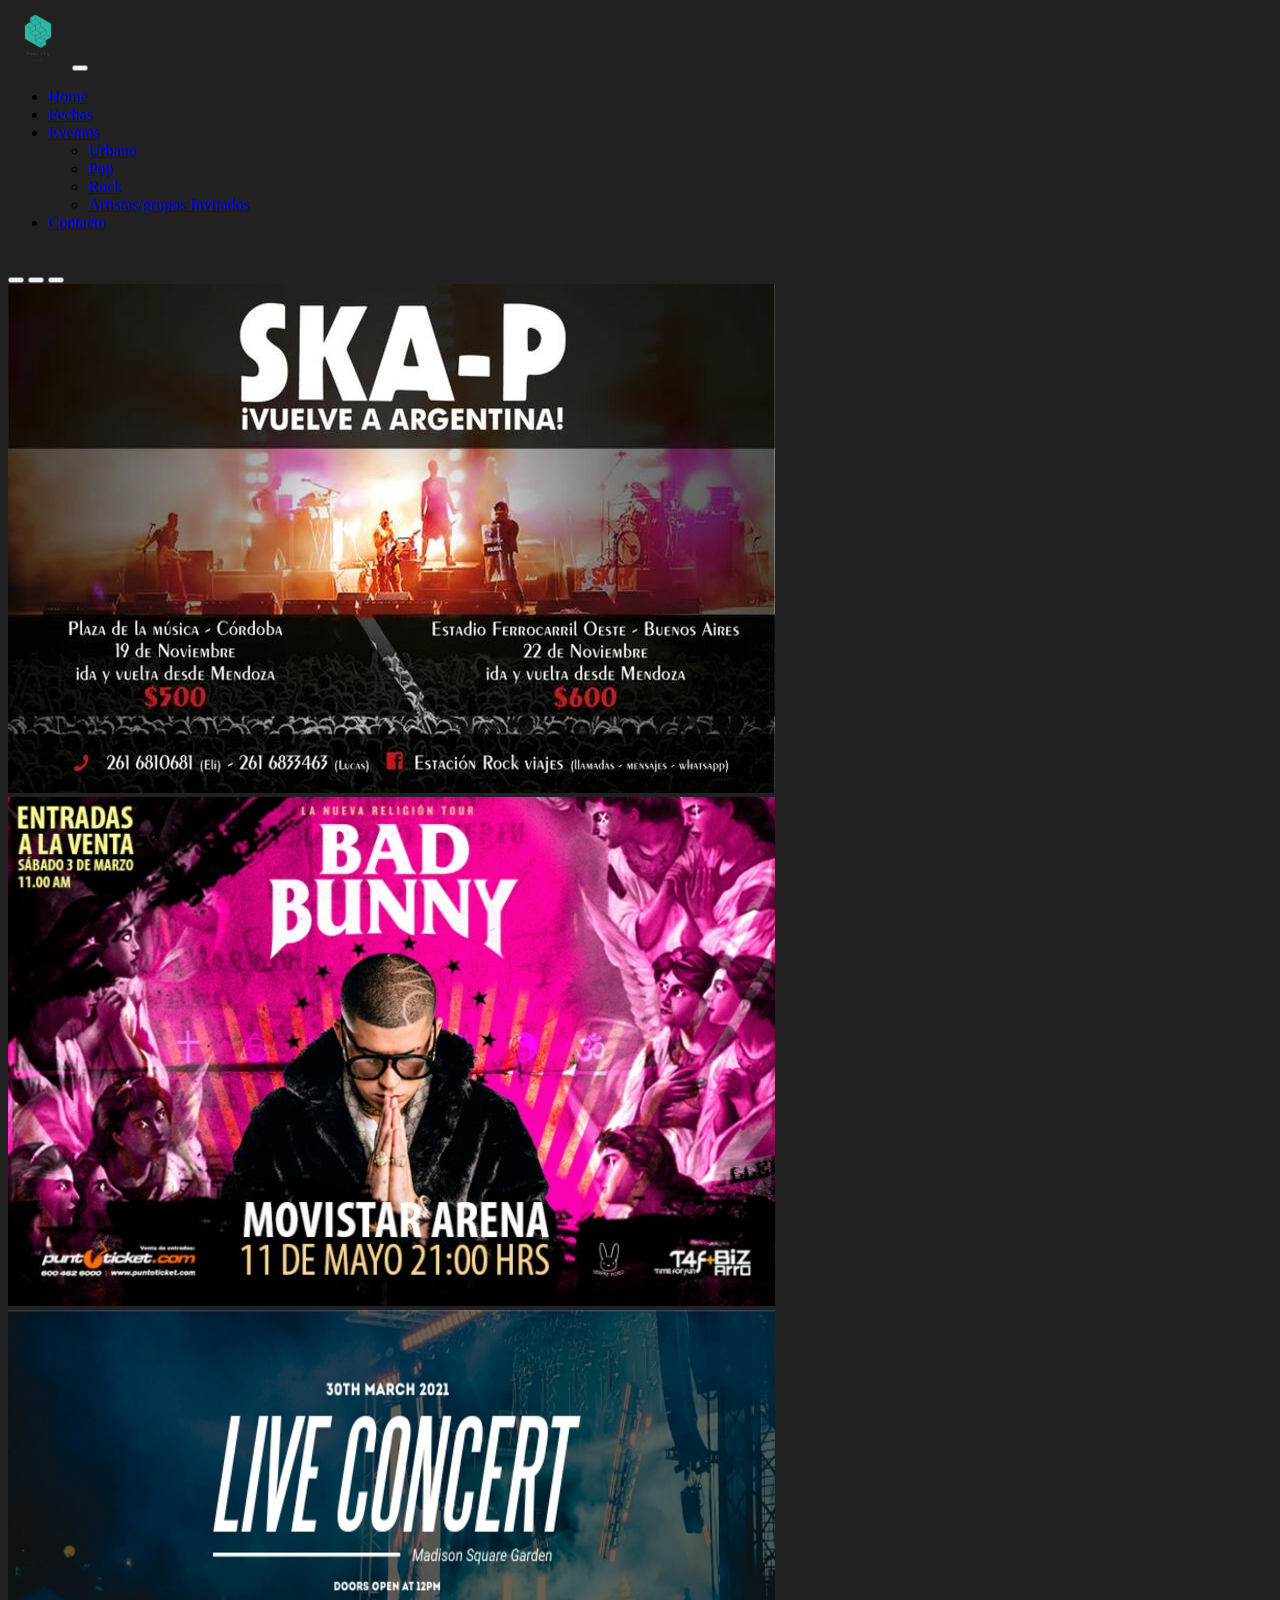
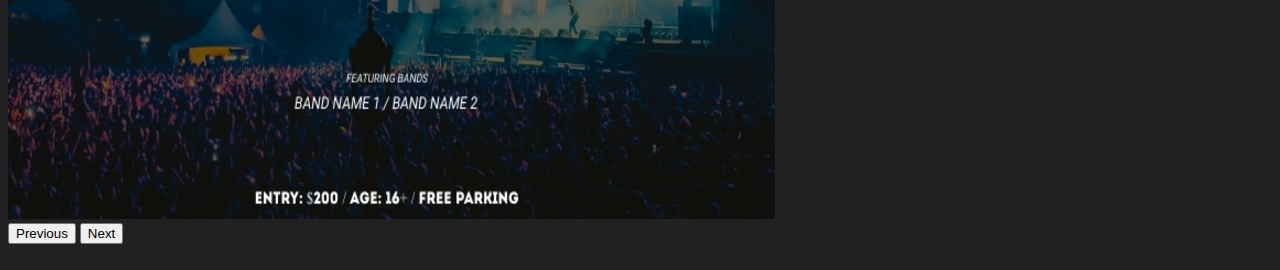
==== index.html @ 6e672440 "index" ====
<!DOCTYPE html>
<html lang="en">
<head>
    <meta charset="UTF-8">
    <meta http-equiv="X-UA-Compatible" content="IE=edge">
    <meta name="viewport" content="width=device-width, initial-scale=1.0">
    <title>Reality First</title>
    <link href="source/css/Style.css" rel="stylesheet"/>
    <link href="https://cdn.jsdelivr.net/npm/bootstrap@5.1.3/dist/css/bootstrap.min.css" rel="stylesheet" integrity="sha384-1BmE4kWBq78iYhFldvKuhfTAU6auU8tT94WrHftjDbrCEXSU1oBoqyl2QvZ6jIW3" crossorigin="anonymous">
</head>


<body style="background-color:rgba(24, 24, 24, 0.959);"> 
  <nav class="navbar navbar-expand-lg navbar-dark bg-dark" width="100">
    <div class="container-fluid">
      <a class="navbar-brand" href="index.html">
        <img src="source/img/logo_transparent.png"width="60" height="60">
      </a>
      <button class="navbar-toggler" type="button" data-bs-toggle="collapse" data-bs-target="#navbarSupportedContent" aria-controls="navbarSupportedContent" aria-expanded="false" aria-label="Toggle navigation">
        <span class="navbar-toggler-icon"></span>
      </button>
      <div class="collapse navbar-collapse" id="navbarSupportedContent">
        <ul class="navbar-nav me-auto mb-2 mb-lg-0">
          <li class="nav-item">
            <a class="nav-link active" aria-current="page" href="index.html">Home</a>
          </li>
          <li class="nav-item">
            <a class="nav-link" href="fecha.html">Fechas</a>
          </li>
          <li class="nav-item dropdown">
            <a class="nav-link dropdown-toggle" href="#" id="navbarDropdown" role="button" data-bs-toggle="dropdown" aria-expanded="false">
              Eventos
            </a>
            <ul class="dropdown-menu" aria-labelledby="navbarDropdown">
              <li><a class="dropdown-item" href="Urbano.html">Urbano</a></li>
              <li><a class="dropdown-item" href="pop.html">Pop</a></li>
              <li><a class="dropdown-item" href="rock.html">Rock</a></li>
              <li><a class="dropdown-item" href="otro.html">Artistas/grupos Invitados</a></li>                  
            </ul>
          </li>
          <li class="nav-item">
            <a class="nav-link" href="Contacto.html">Contacto</a>
          </li>
        </ul>

      </div>
    </div>
  </nav>
  <br>

<!--slider-->

<div id="carouselExampleCaptions" class="carousel slide" data-bs-ride="carousel">
    <div class="carousel-indicators">
      <button type="button" data-bs-target="#carouselExampleCaptions" data-bs-slide-to="0" class="active" aria-current="true" aria-label="Slide 1"></button>
      <button type="button" data-bs-target="#carouselExampleCaptions" data-bs-slide-to="1" aria-label="Slide 2"></button>
      <button type="button" data-bs-target="#carouselExampleCaptions" data-bs-slide-to="2" aria-label="Slide 3"></button>
    </div>
    <div class="carousel-inner text-center">
      <div class="carousel-item active">
        <a href="eventoskap.html" >
        <img class="img-fluid d-block mx-auto" src="source/img/imagen5.jpeg" >
      </a>
        <div class="carousel-caption d-none d-md-block">
      </div>
      </div>
      <div class="carousel-item">
        <a href="eventourbano.html" > 
          <img class="img-fluid d-block mx-auto"  src="source/img/slide2.jpg"  > 
        </a>
        <div class="carousel-caption d-none d-md-block">
        </div>
      </div>
      <div class="carousel-item">
        <a href="eventoliveconcert.html" >
         <img class="img-fluid d-block mx-auto" src="source/img/imagen4.jpeg"> 
        </a>
        <div class="carousel-caption d-none d-md-block">
        </div>
      </div>
    </div>
    <button class="carousel-control-prev" type="button" data-bs-target="#carouselExampleCaptions" data-bs-slide="prev">
      <span class="carousel-control-prev-icon" aria-hidden="true"></span>
      <span class="visually-hidden">Previous</span>
    </button>
    <button class="carousel-control-next" type="button" data-bs-target="#carouselExampleCaptions" data-bs-slide="next">
      <span class="carousel-control-next-icon" aria-hidden="true"></span>
      <span class="visually-hidden">Next</span>
    </button>
  </div>
  <br>
</body> 
<main>
<!-- NOTICIAS -->
  <section class="altura-a-b">
    <div class="container">
      <div class="row" id="noticias">
      </div>
    </div>
  </section class="altura-a-b">
</main>


<script src="https://cdn.jsdelivr.net/npm/bootstrap@5.1.3/dist/js/bootstrap.bundle.min.js" integrity="sha384-ka7Sk0Gln4gmtz2MlQnikT1wXgYsOg+OMhuP+IlRH9sENBO0LRn5q+8nbTov4+1p" crossorigin="anonymous"></script>
<!-- JS -->
<script
  src="https://code.jquery.com/jquery-3.6.0.min.js"
  integrity="sha256-/xUj+3OJU5yExlq6GSYGSHk7tPXikynS7ogEvDej/m4="
  crossorigin="anonymous"></script>
<script type="text/javascript">
 const urlBase = "https://pgyex2.azurewebsites.net/api/Noticia";

 $(document).ready(function(){
  $.get(urlBase,function(data){    
    $.each(data,function(i,item){
      i=i+1 
      var elemento = "<div class='col-12 col-lg-4  col-md-6 text-center'>"+
         " <div class='card' style='width: 18rem;'>"+
            "<img class='img-fluid'" + "src='"+item.imagenUri+"' class='card-img-top' alt='Foto1'>"+
            '<div class="card-body">' +
              '<h5 class="card-title">'+item.titulo+'</h5>'+
              '<p class="card-text">'+item.subtitulo+'</p>'+
              '<a href="noticia.html?'+item.id+'" class="btn btn-primary">Ver noticia</a>'+
            "</div>"+
          "</div>"+
        "</div><br><br>"
         
      $('#noticias').append(elemento)
    })
  })
 })
</script>
</html>
---- source/css/Style.css ----
.img-fluid{
    width: auto;
    height: auto;
}
.col-12 {
    padding: 1rem;
    margin-bottom: 1rem;
}
.box {
    width: 200px;
  }
h1,h2,h3,h4{
    color:white;


}
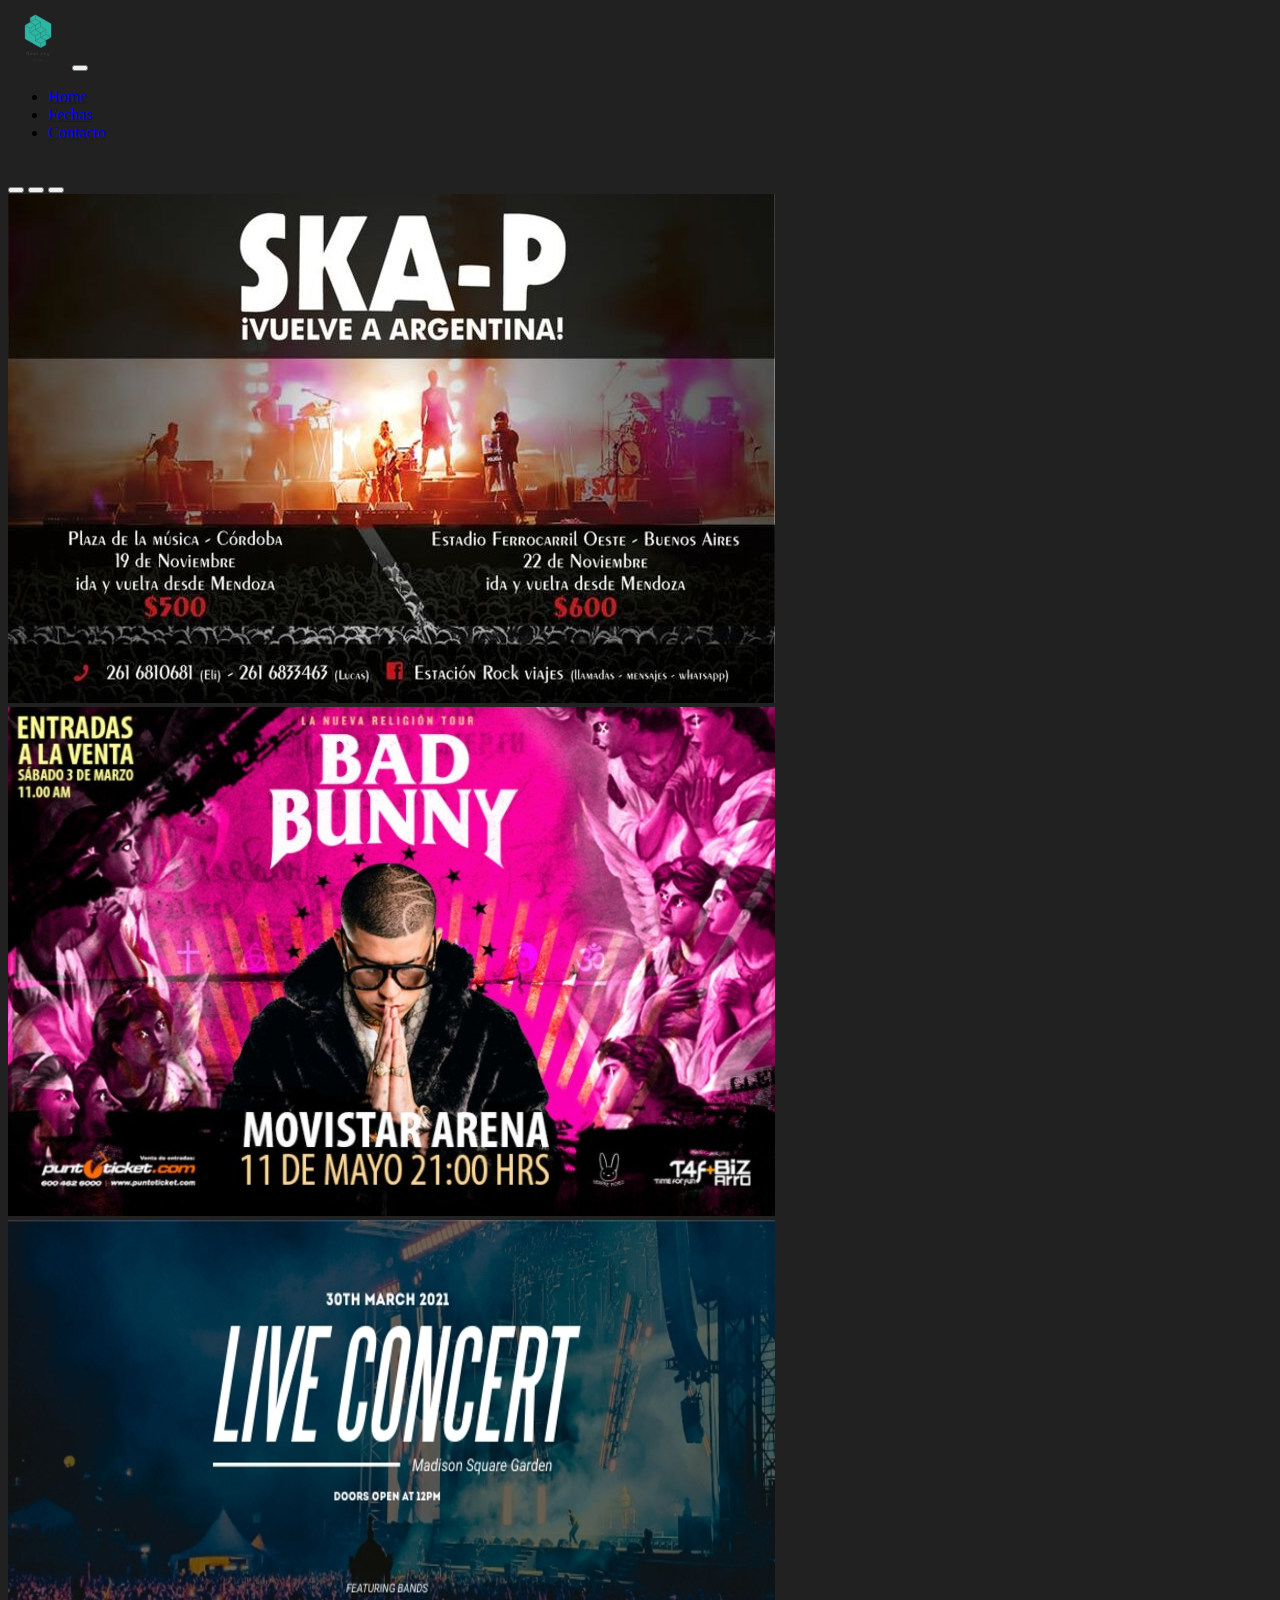
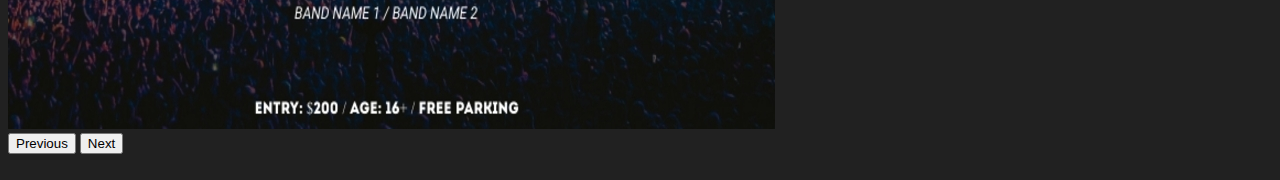
==== commit 1604b004: "creando evento" ====
--- a/index.html
+++ b/index.html
@@ -27,16 +27,10 @@
           <li class="nav-item">
             <a class="nav-link" href="fecha.html">Fechas</a>
           </li>
-          <li class="nav-item dropdown">
-            <a class="nav-link dropdown-toggle" href="#" id="navbarDropdown" role="button" data-bs-toggle="dropdown" aria-expanded="false">
-              Eventos
+          
+              
             </a>
-            <ul class="dropdown-menu" aria-labelledby="navbarDropdown">
-              <li><a class="dropdown-item" href="Urbano.html">Urbano</a></li>
-              <li><a class="dropdown-item" href="pop.html">Pop</a></li>
-              <li><a class="dropdown-item" href="rock.html">Rock</a></li>
-              <li><a class="dropdown-item" href="otro.html">Artistas/grupos Invitados</a></li>                  
-            </ul>
+            
           </li>
           <li class="nav-item">
             <a class="nav-link" href="Contacto.html">Contacto</a>
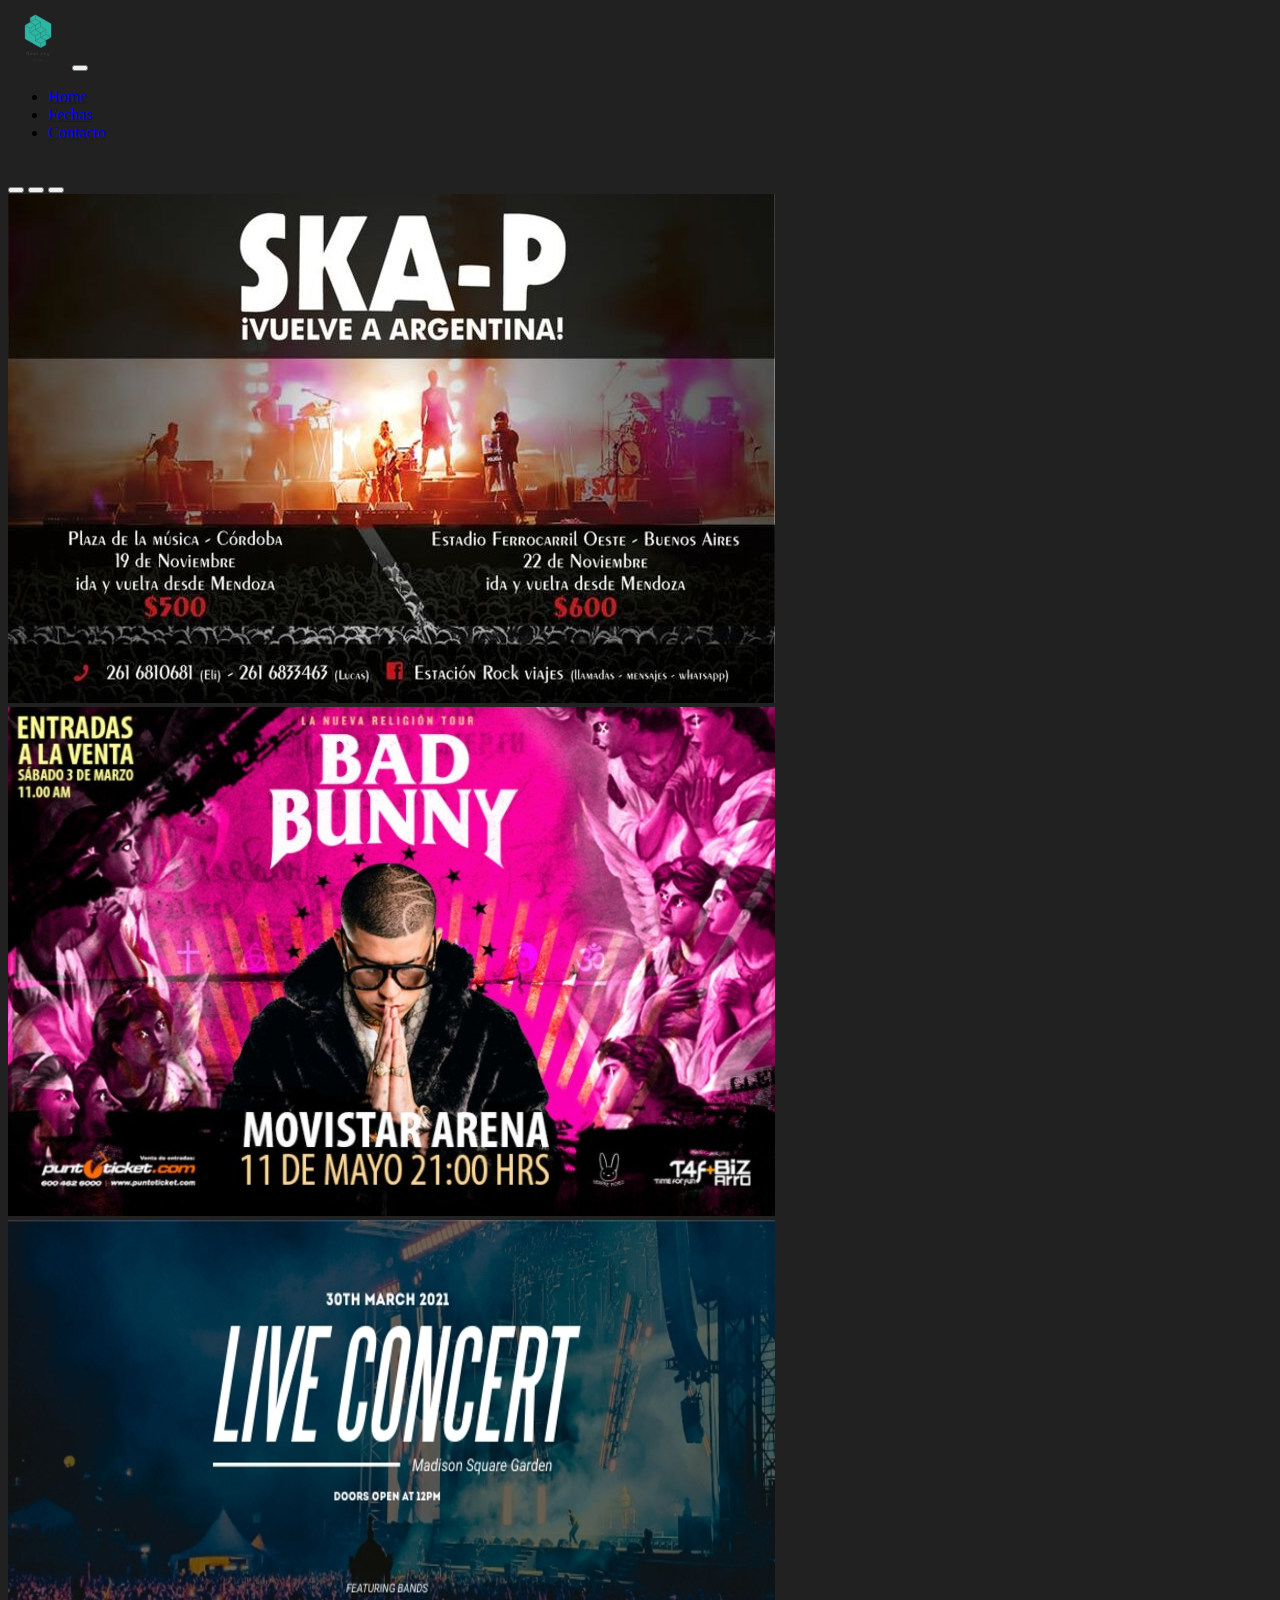
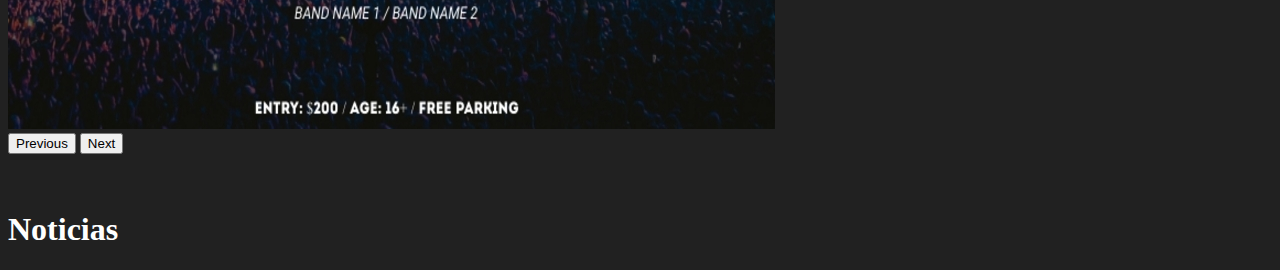
==== commit ce8519f1: "ajustes" ====
--- a/index.html
+++ b/index.html
@@ -83,6 +83,10 @@
     </button>
   </div>
   <br>
+  <br>
+  <div class="container">
+  <h1> Noticias </h1>
+  </div>
 </body> 
 <main>
 <!-- NOTICIAS -->
@@ -108,12 +112,11 @@
   $.get(urlBase,function(data){    
     $.each(data,function(i,item){
       i=i+1 
-      var elemento = "<div class='col-12 col-lg-4  col-md-6 text-center'>"+
-         " <div class='card' style='width: 18rem;'>"+
-            "<img class='img-fluid'" + "src='"+item.imagenUri+"' class='card-img-top' alt='Foto1'>"+
+      var elemento = "<div class='col-12 col-lg-0  col-md-6 text-center'>"+
+         " <div class='card'>"+
+            "<img class='img-fluid'" + "src='"+item.imagenUri+"' class='card-img-top' style='width:40rem;height:30rem;'>"+
             '<div class="card-body">' +
-              '<h5 class="card-title">'+item.titulo+'</h5>'+
-              '<p class="card-text">'+item.subtitulo+'</p>'+
+              '<h5 class="card-title">'+item.titulo+'</h5>'+              
               '<a href="noticia.html?'+item.id+'" class="btn btn-primary">Ver noticia</a>'+
             "</div>"+
           "</div>"+
@@ -123,5 +126,6 @@
     })
   })
  })
+
 </script>
 </html>--- a/source/css/Style.css
+++ b/source/css/Style.css
@@ -14,4 +14,10 @@
     color:white;
 
 
+}
+.card-img-top {
+    width: 100%;
+    height: 40vh;
+    flex-grow: 1;
+    object-fit:contain;
 }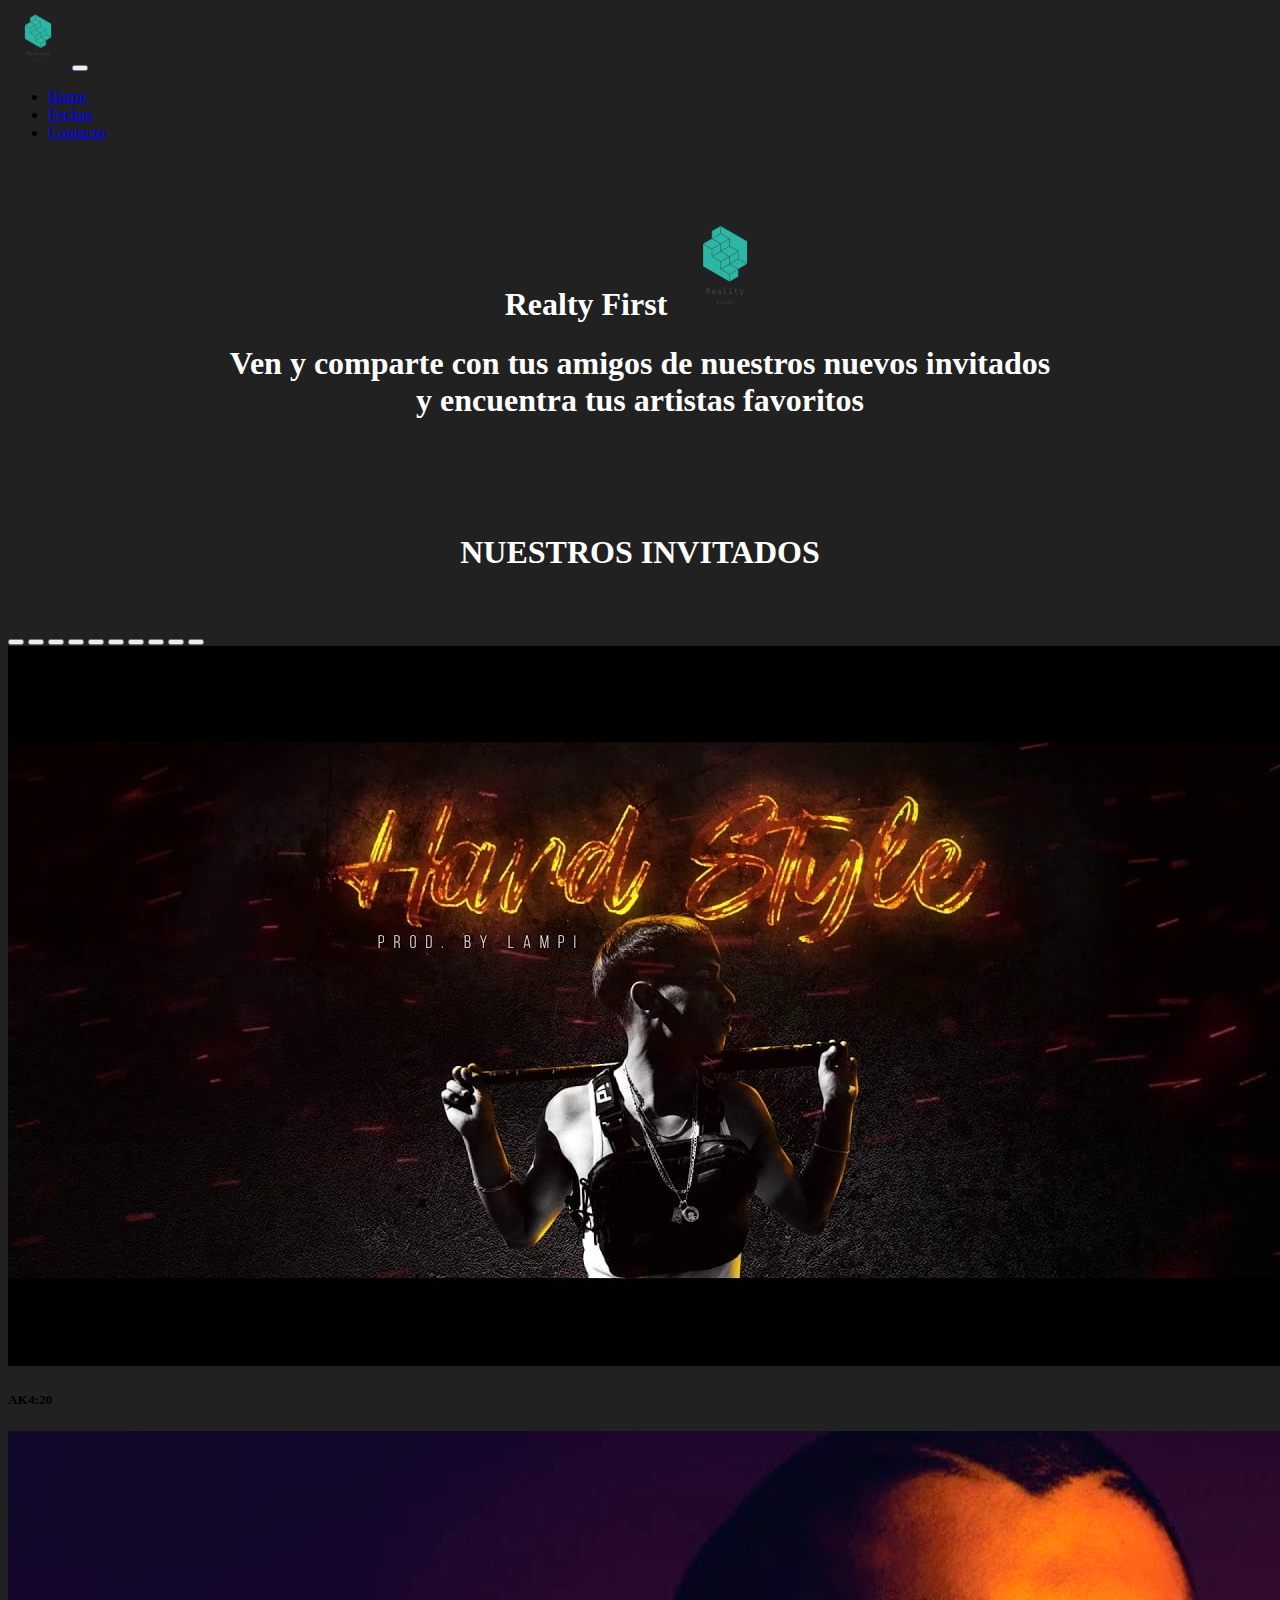
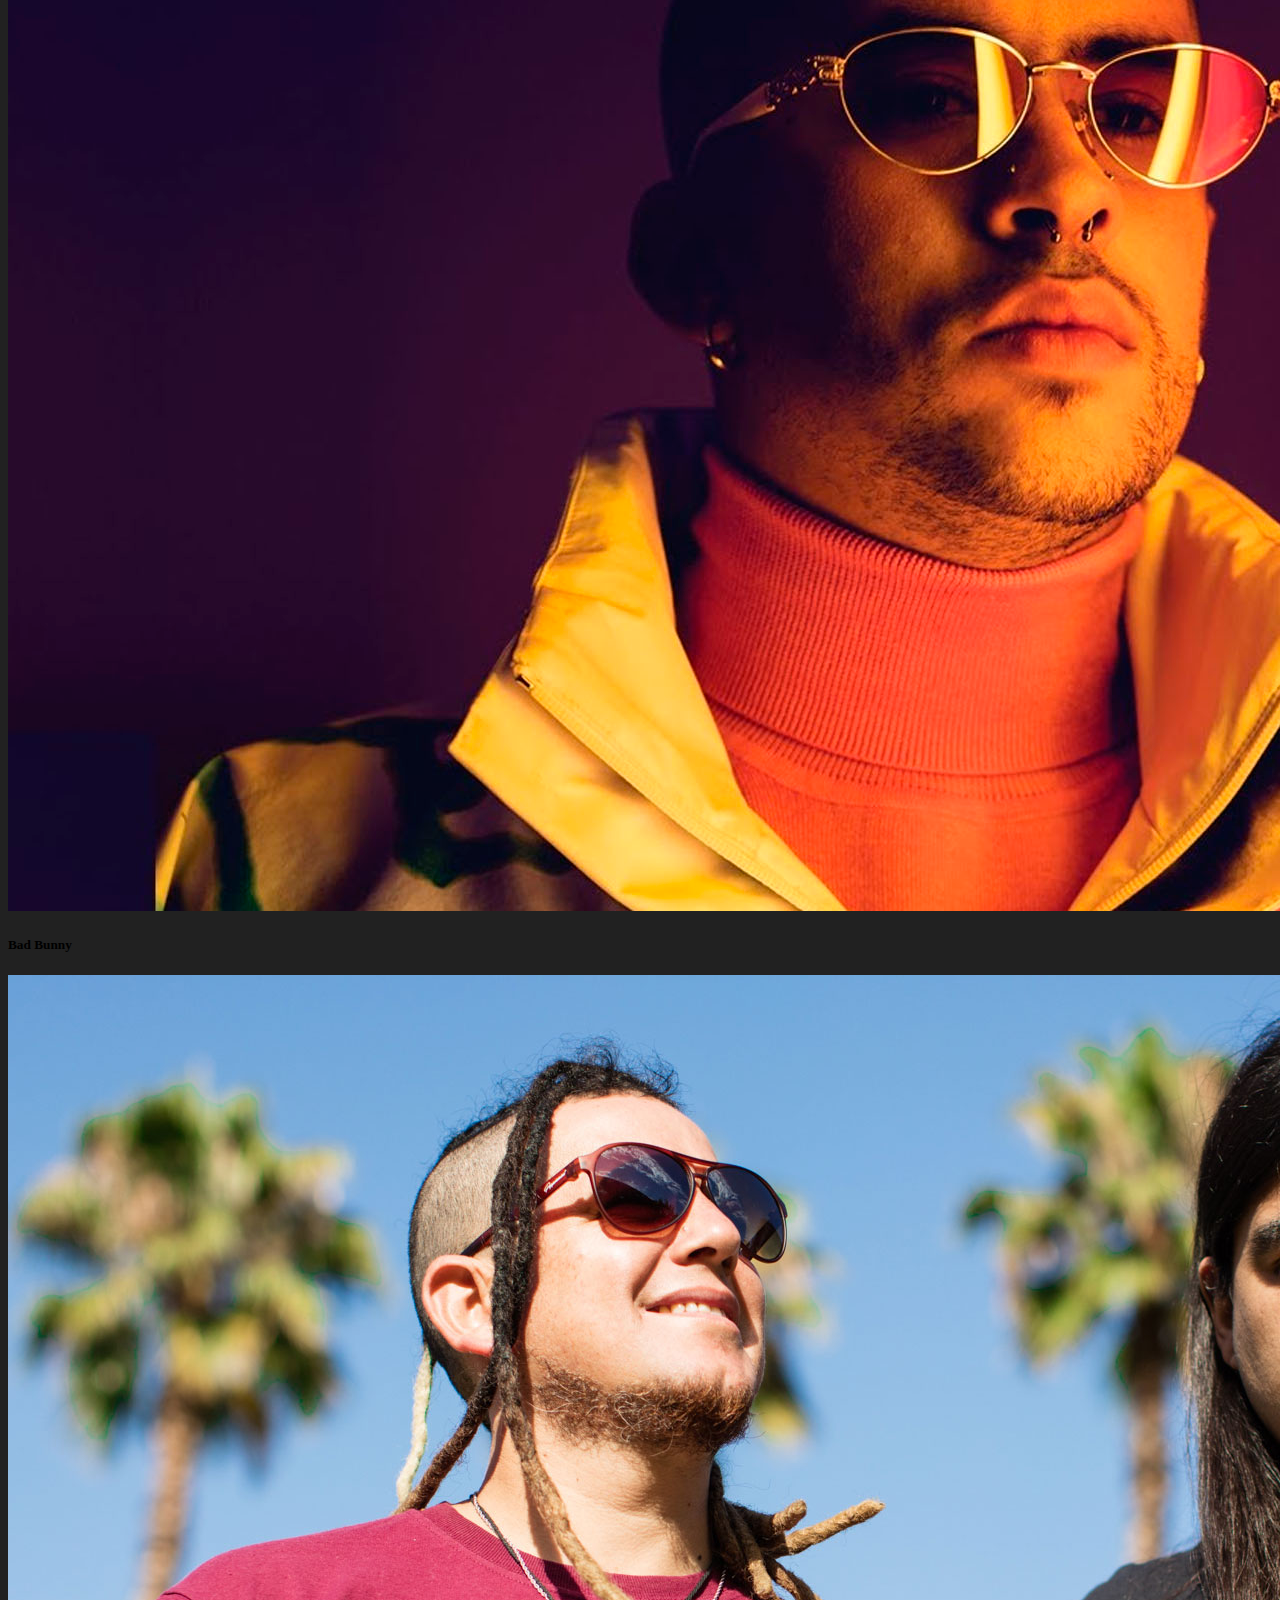
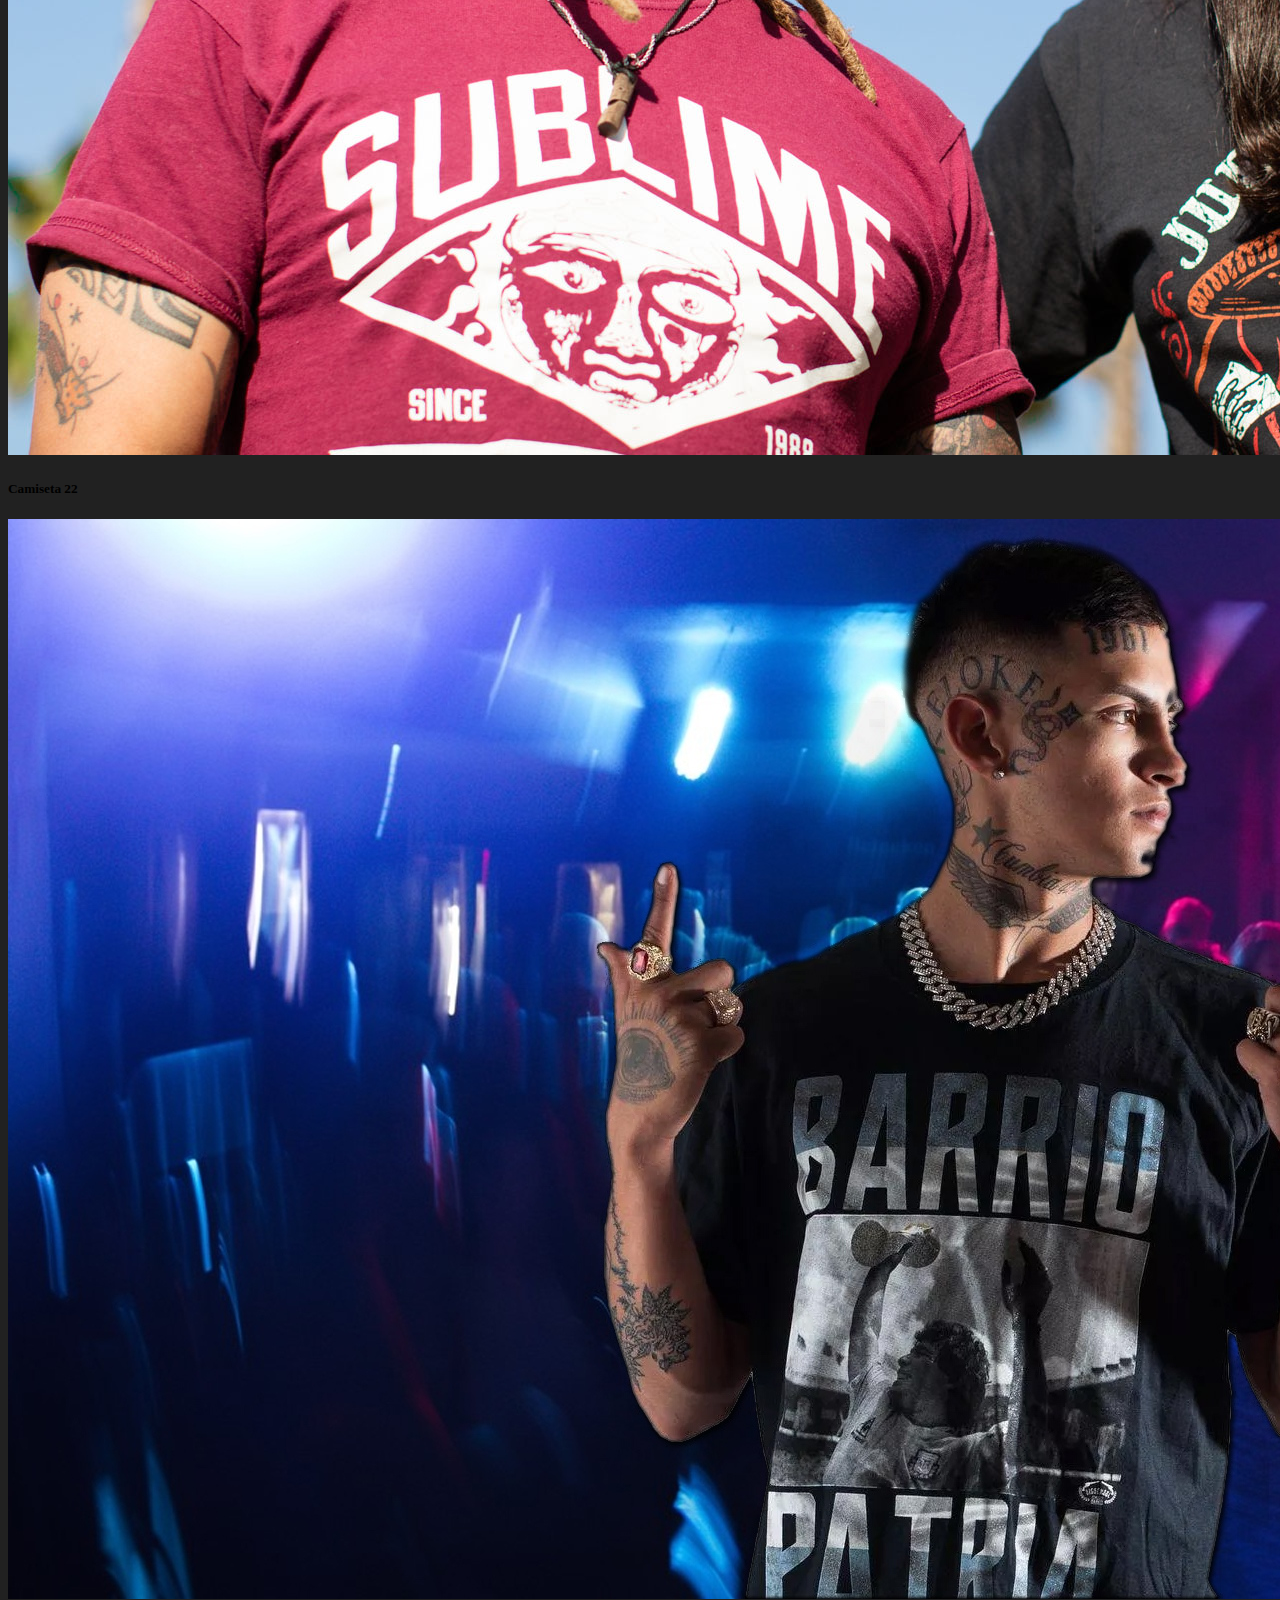
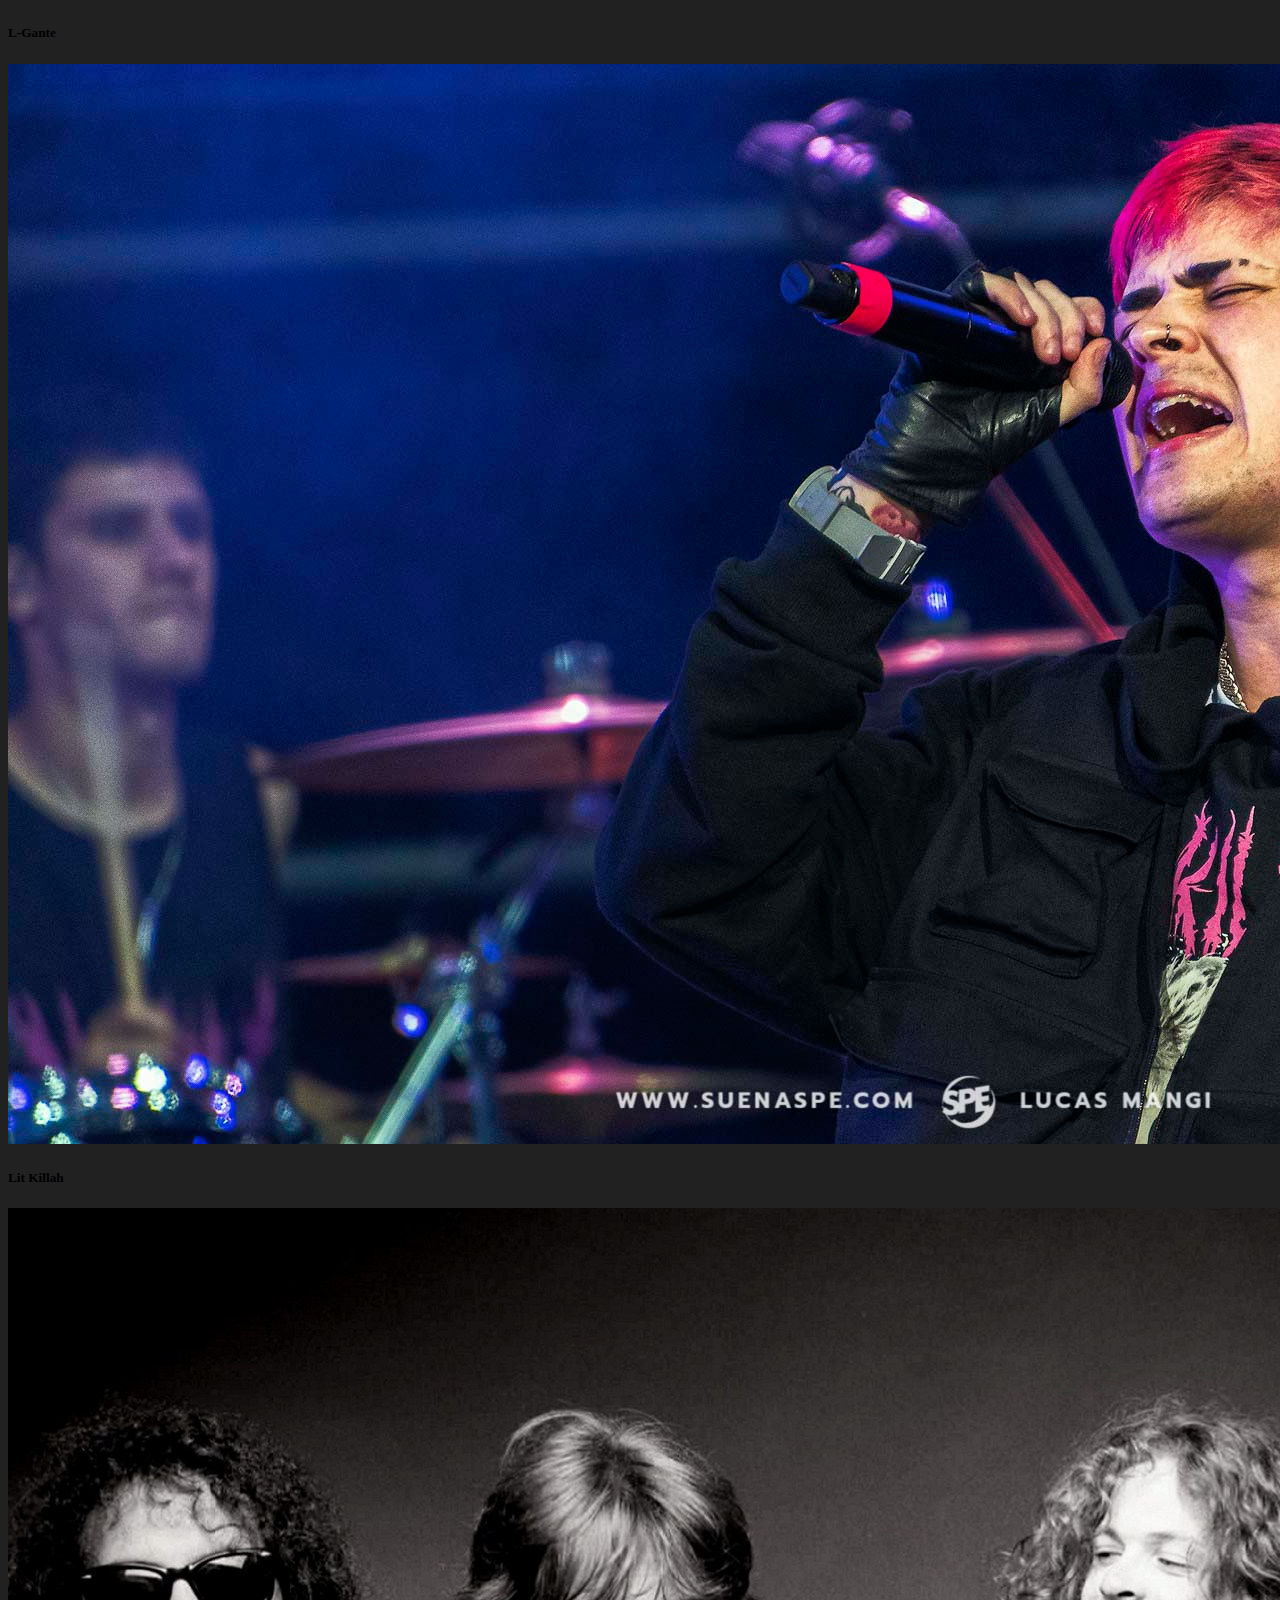
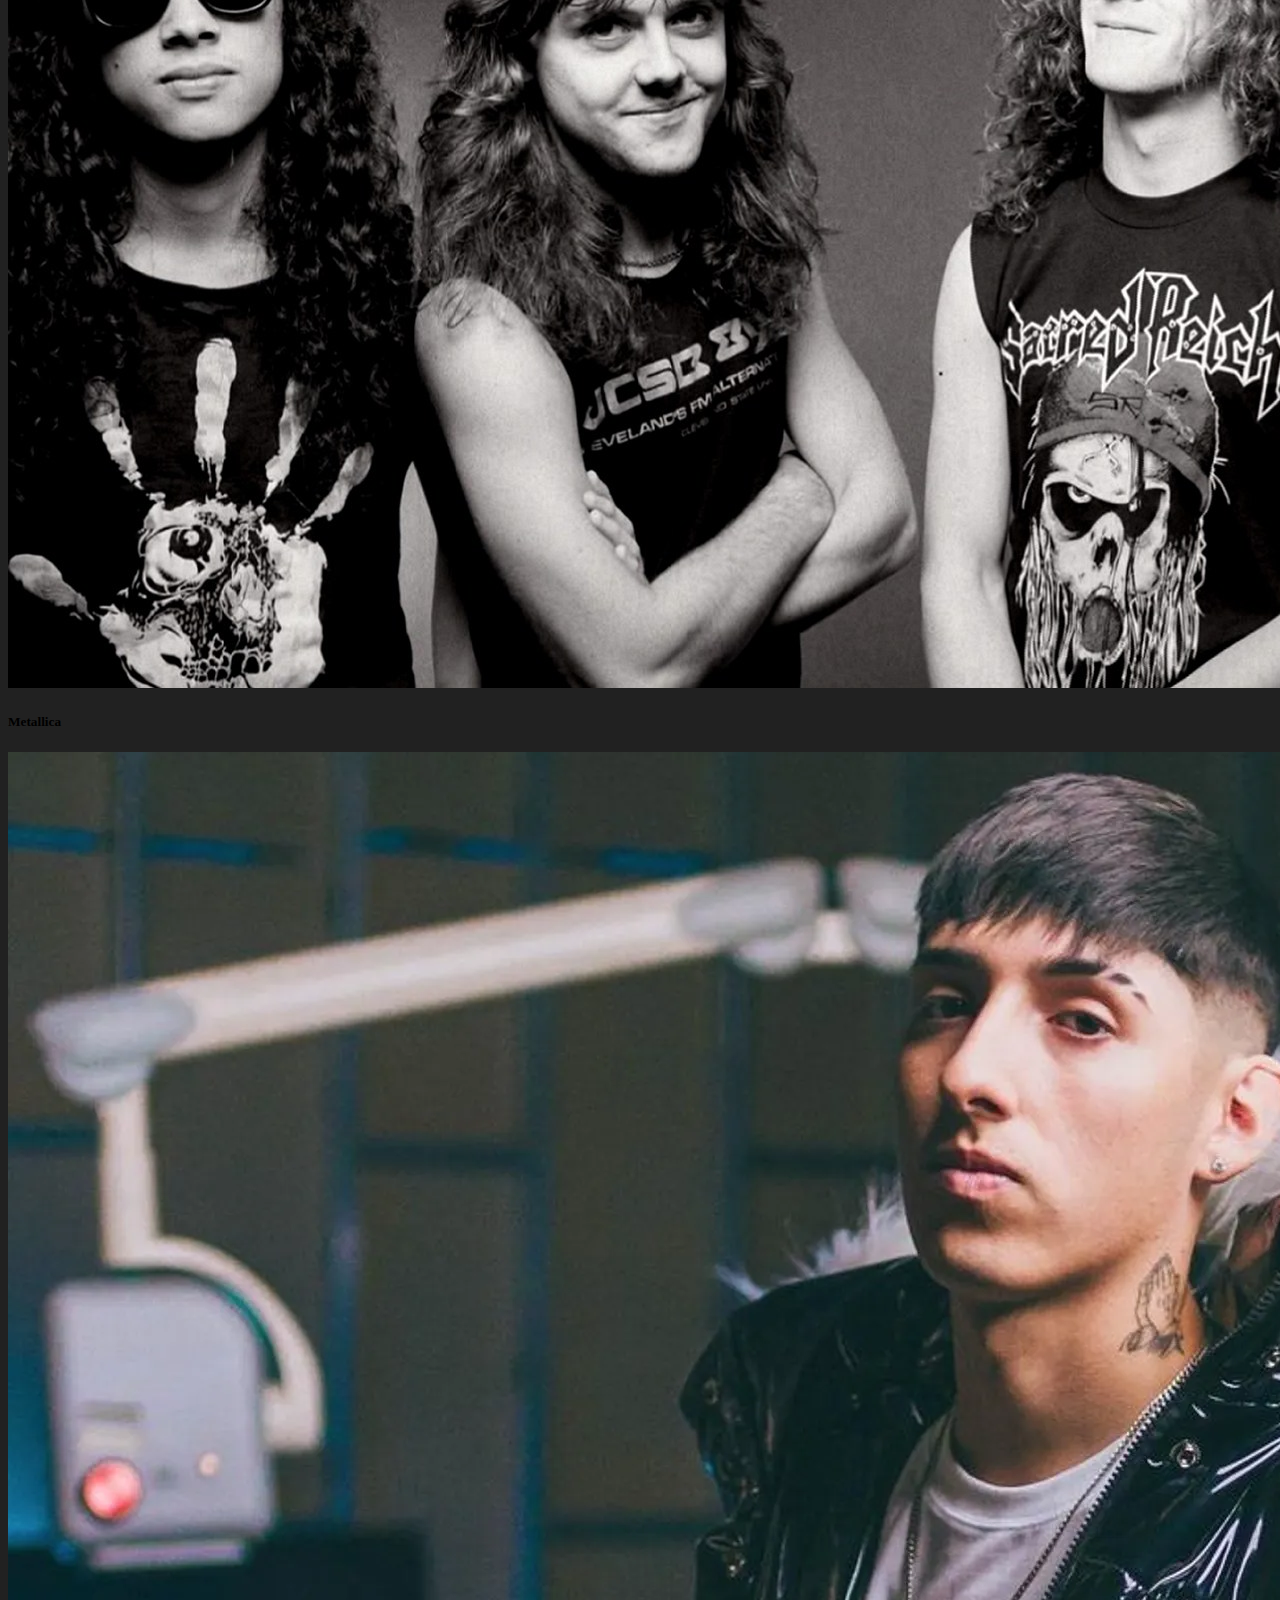
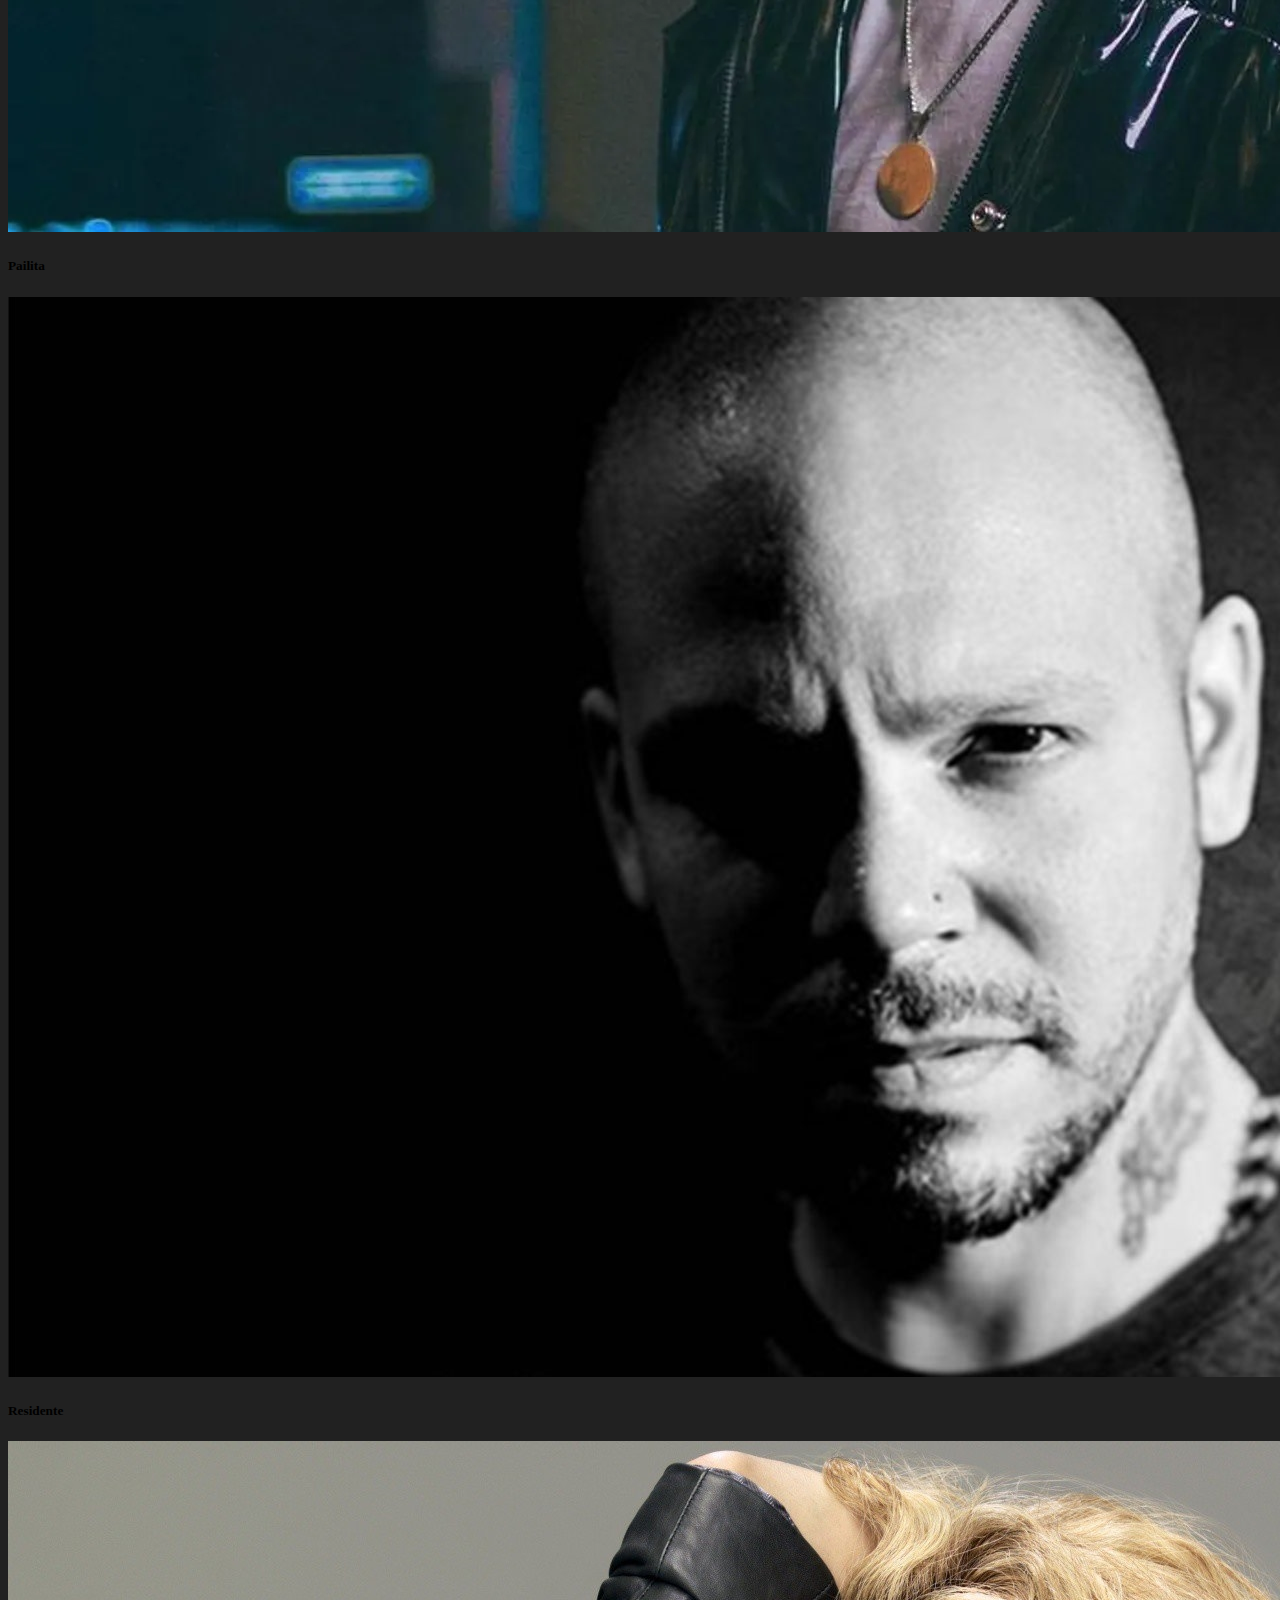
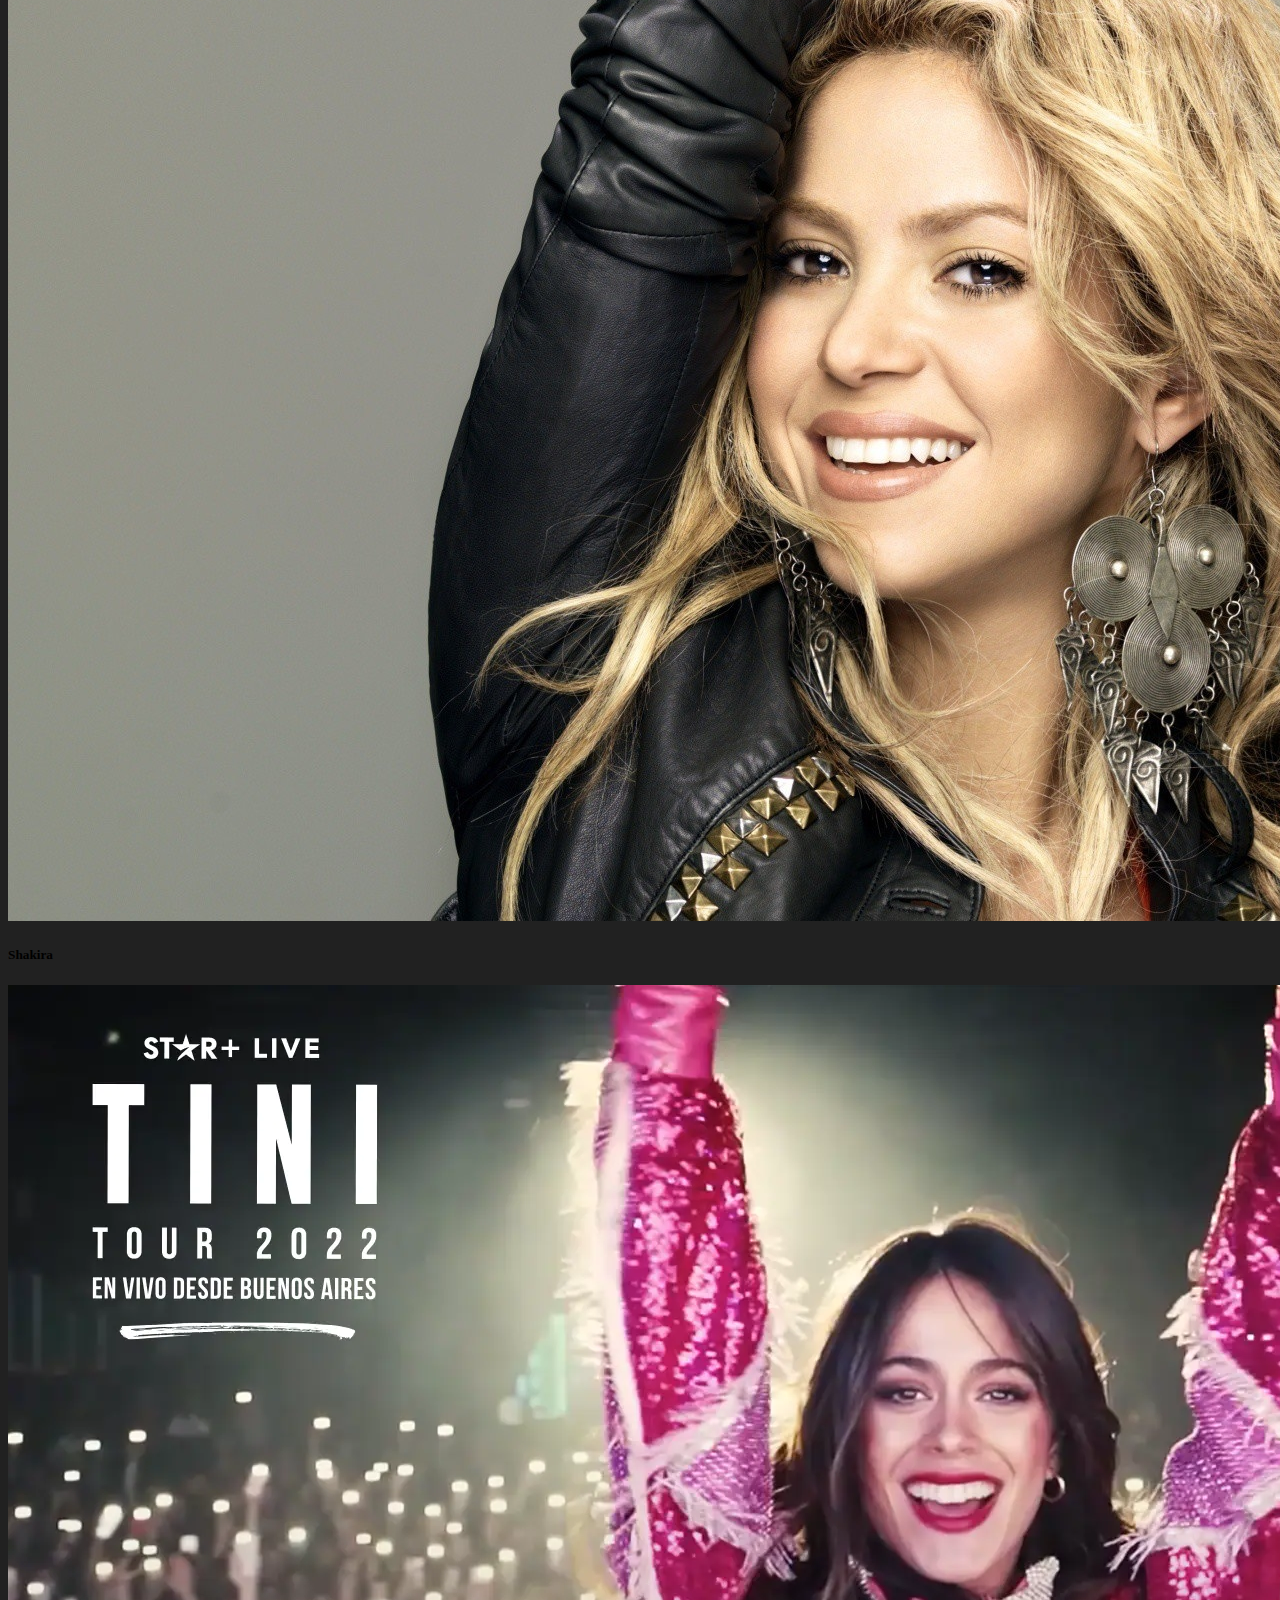
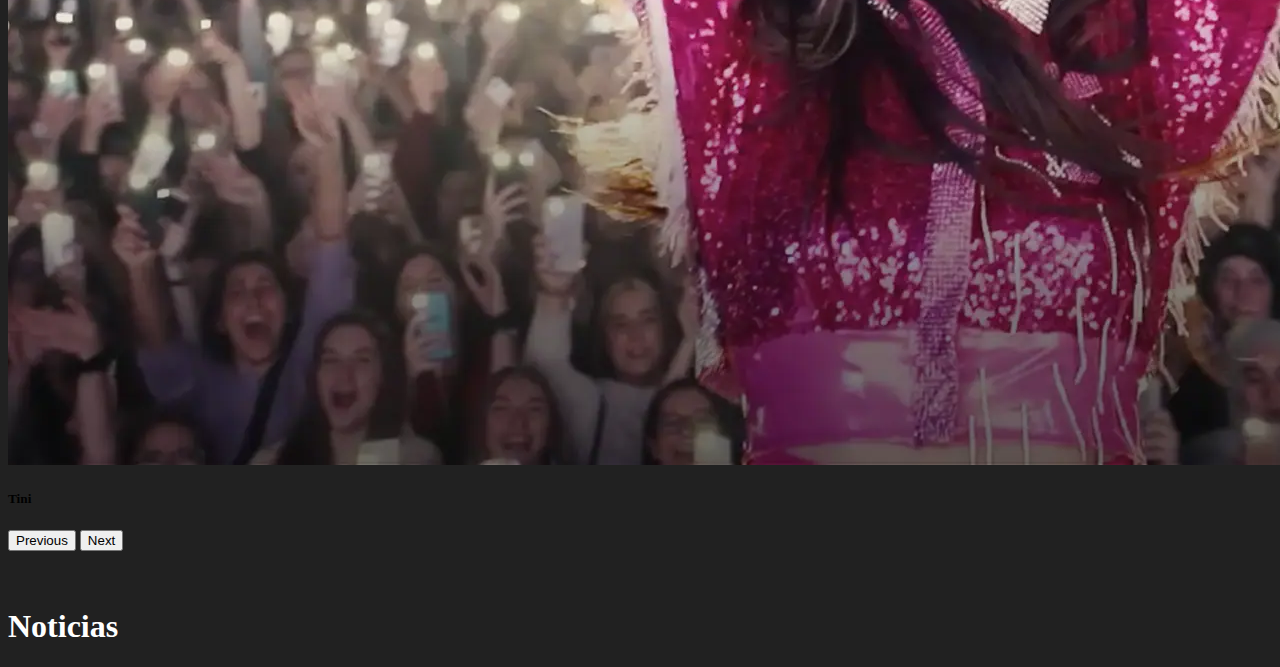
==== commit d9df91ab: "afinar detalles" ====
--- a/index.html
+++ b/index.html
@@ -43,45 +43,106 @@
   <br>
 
 <!--slider-->
+<div class="container" align = center>
+  <br>
+  <h1 class="display-4">Realty First  <img src="source/img/logo_transparent.png" width=100px></h1>
+  <h1 class="display-6">Ven y comparte con tus amigos de nuestros nuevos invitados  <br> y encuentra tus artistas favoritos</h1>
+  <br>
+</div>
+
+<br><br><br>
+<div class=container align=center>
+  <h1 class="display-3">NUESTROS INVITADOS</h1>
+</div>
+
+<br><br>
 
 <div id="carouselExampleCaptions" class="carousel slide" data-bs-ride="carousel">
-    <div class="carousel-indicators">
-      <button type="button" data-bs-target="#carouselExampleCaptions" data-bs-slide-to="0" class="active" aria-current="true" aria-label="Slide 1"></button>
-      <button type="button" data-bs-target="#carouselExampleCaptions" data-bs-slide-to="1" aria-label="Slide 2"></button>
-      <button type="button" data-bs-target="#carouselExampleCaptions" data-bs-slide-to="2" aria-label="Slide 3"></button>
-    </div>
-    <div class="carousel-inner text-center">
-      <div class="carousel-item active">
-        <a href="eventoskap.html" >
-        <img class="img-fluid d-block mx-auto" src="source/img/imagen5.jpeg" >
-      </a>
-        <div class="carousel-caption d-none d-md-block">
-      </div>
-      </div>
-      <div class="carousel-item">
-        <a href="eventourbano.html" > 
-          <img class="img-fluid d-block mx-auto"  src="source/img/slide2.jpg"  > 
-        </a>
-        <div class="carousel-caption d-none d-md-block">
-        </div>
-      </div>
-      <div class="carousel-item">
-        <a href="eventoliveconcert.html" >
-         <img class="img-fluid d-block mx-auto" src="source/img/imagen4.jpeg"> 
-        </a>
-        <div class="carousel-caption d-none d-md-block">
-        </div>
+  <div class="carousel-indicators">
+    <button type="button" data-bs-target="#carouselExampleCaptions" data-bs-slide-to="0" class="active" aria-current="true" aria-label="Slide 1"></button>
+    <button type="button" data-bs-target="#carouselExampleCaptions" data-bs-slide-to="1" aria-label="Slide 2"></button>
+    <button type="button" data-bs-target="#carouselExampleCaptions" data-bs-slide-to="2" aria-label="Slide 3"></button>
+    <button type="button" data-bs-target="#carouselExampleCaptions" data-bs-slide-to="3" aria-label="Slide 4"></button>
+    <button type="button" data-bs-target="#carouselExampleCaptions" data-bs-slide-to="4" aria-label="Slide 5"></button>
+    <button type="button" data-bs-target="#carouselExampleCaptions" data-bs-slide-to="5" aria-label="Slide 6"></button>
+    <button type="button" data-bs-target="#carouselExampleCaptions" data-bs-slide-to="6" aria-label="Slide 7"></button>
+    <button type="button" data-bs-target="#carouselExampleCaptions" data-bs-slide-to="7" aria-label="Slide 8"></button>
+    <button type="button" data-bs-target="#carouselExampleCaptions" data-bs-slide-to="8" aria-label="Slide 9"></button>
+    <button type="button" data-bs-target="#carouselExampleCaptions" data-bs-slide-to="9" aria-label="Slide 10"></button>
+
+  </div>
+  <div class="carousel-inner">
+    <div class="carousel-item active">
+      <img src="source/img/ak420.jpg" class="d-block w-100" alt="...">
+      <div class="carousel-caption d-none d-md-block">
+        <h5>AK4:20</h5>
       </div>
     </div>
-    <button class="carousel-control-prev" type="button" data-bs-target="#carouselExampleCaptions" data-bs-slide="prev">
-      <span class="carousel-control-prev-icon" aria-hidden="true"></span>
-      <span class="visually-hidden">Previous</span>
-    </button>
-    <button class="carousel-control-next" type="button" data-bs-target="#carouselExampleCaptions" data-bs-slide="next">
-      <span class="carousel-control-next-icon" aria-hidden="true"></span>
-      <span class="visually-hidden">Next</span>
-    </button>
+    <div class="carousel-item">
+      <img src="source/img/Bad-Bunny.jpg" class="d-block w-100" alt="...">
+      <div class="carousel-caption d-none d-md-block">
+        <h5>Bad Bunny</h5>
+      </div>
+    </div>
+    <div class="carousel-item">
+      <img src="source/img/camiseta22.jpg" class="d-block w-100" alt="...">
+      <div class="carousel-caption d-none d-md-block">
+        <h5>Camiseta 22</h5>
+      </div>
+    </div>
+    <div class="carousel-item">
+      <img src="source/img/lgante.jpg" class="d-block w-100" alt="...">
+      <div class="carousel-caption d-none d-md-block">
+        <h5>L-Gante</h5>
+      </div>
+    </div>
+    <div class="carousel-item">
+      <img src="source/img/litkillah.jpg" class="d-block w-100" alt="...">
+      <div class="carousel-caption d-none d-md-block">
+        <h5>Lit Killah</h5>
+      </div>
+    </div>
+    <div class="carousel-item">
+      <img src="source/img/metallica.jpg" class="d-block w-100" alt="...">
+      <div class="carousel-caption d-none d-md-block">
+        <h5>Metallica</h5>
+      </div>
+    </div>
+    <div class="carousel-item">
+      <img src="source/img/pailita.webp" class="d-block w-100" alt="...">
+      <div class="carousel-caption d-none d-md-block">
+        <h5>Pailita</h5>
+      </div>
+    </div>
+    <div class="carousel-item">
+      <img src="source/img/Residente.jpg" class="d-block w-100" alt="...">
+      <div class="carousel-caption d-none d-md-block">
+        <h5>Residente</h5>
+      </div>
+    </div>
+    <div class="carousel-item">
+      <img src="source/img/Shakira.jpg" class="d-block w-100" alt="...">
+      <div class="carousel-caption d-none d-md-block">
+        <h5>Shakira</h5>
+      </div>
+    </div>
+    <div class="carousel-item">
+      <img src="source/img/tini.webp" class="d-block w-100" alt="...">
+      <div class="carousel-caption d-none d-md-block">
+        <h5>Tini</h5>
+      </div>
+    </div>
   </div>
+  <button class="carousel-control-prev" type="button" data-bs-target="#carouselExampleCaptions" data-bs-slide="prev">
+    <span class="carousel-control-prev-icon" aria-hidden="true"></span>
+    <span class="visually-hidden">Previous</span>
+  </button>
+  <button class="carousel-control-next" type="button" data-bs-target="#carouselExampleCaptions" data-bs-slide="next">
+    <span class="carousel-control-next-icon" aria-hidden="true"></span>
+    <span class="visually-hidden">Next</span>
+  </button>
+</div>
+
   <br>
   <br>
   <div class="container">
